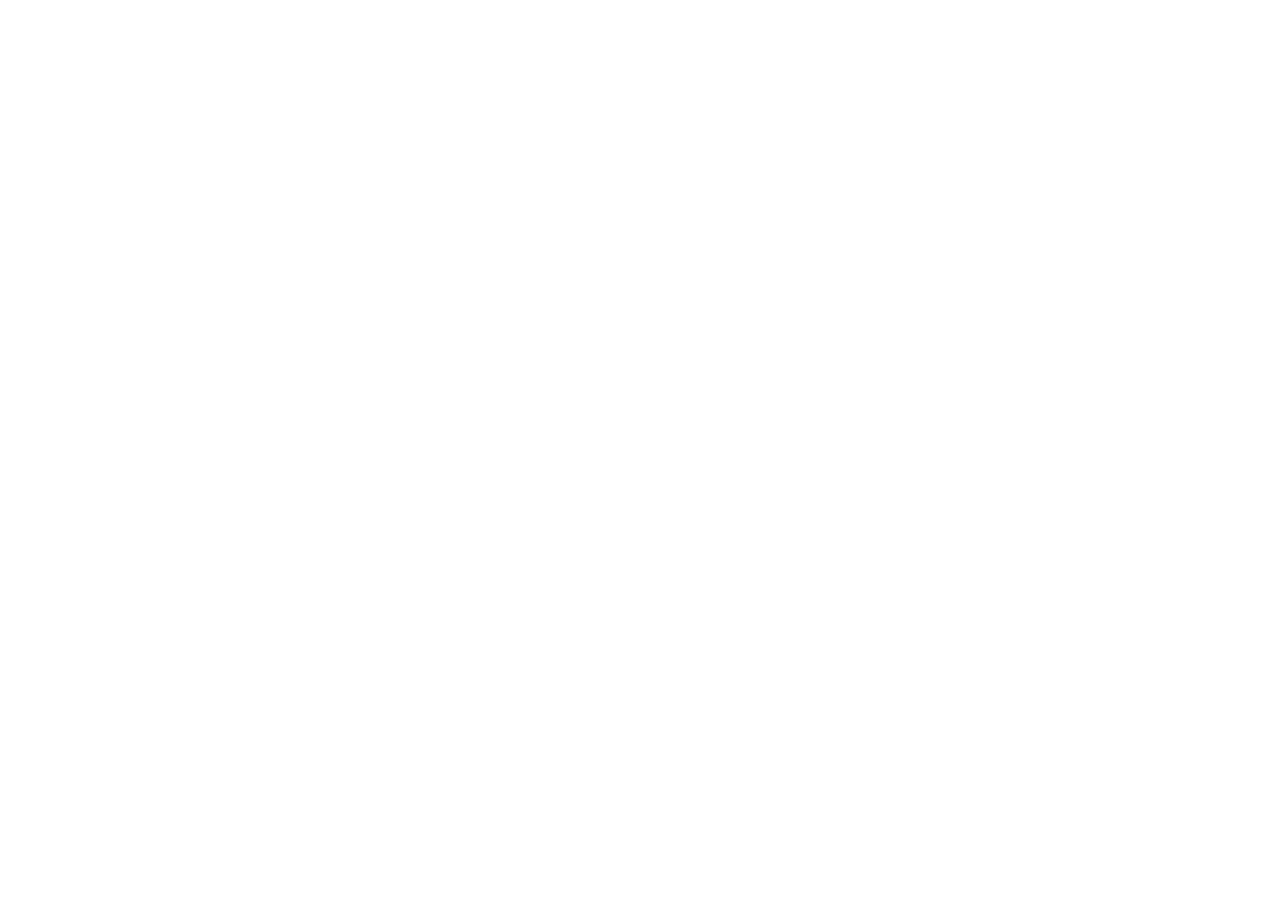
==== gallery.html @ 6c713e62 "Initial Commit & added doctype & html &head" ====
<!DOCTYPE html>
<html>

<head>
    <meta charset="UTF-8">
    <meta name="viewport" content="width=device-width">
    <title>Borough Roofing</title>
    <link rel="stylesheet" href="https://use.fontawesome.com/releases/v5.6.3/css/all.css"
        integrity="sha384-UHRtZLI+pbxtHCWp1t77Bi1L4ZtiqrqD80Kn4Z8NTSRyMA2Fd33n5dQ8lWUE00s/" crossorigin="anonymous" />
    <link href="assets/css/style.css" rel="stylesheet" type="text/css" />
</head>
</html>
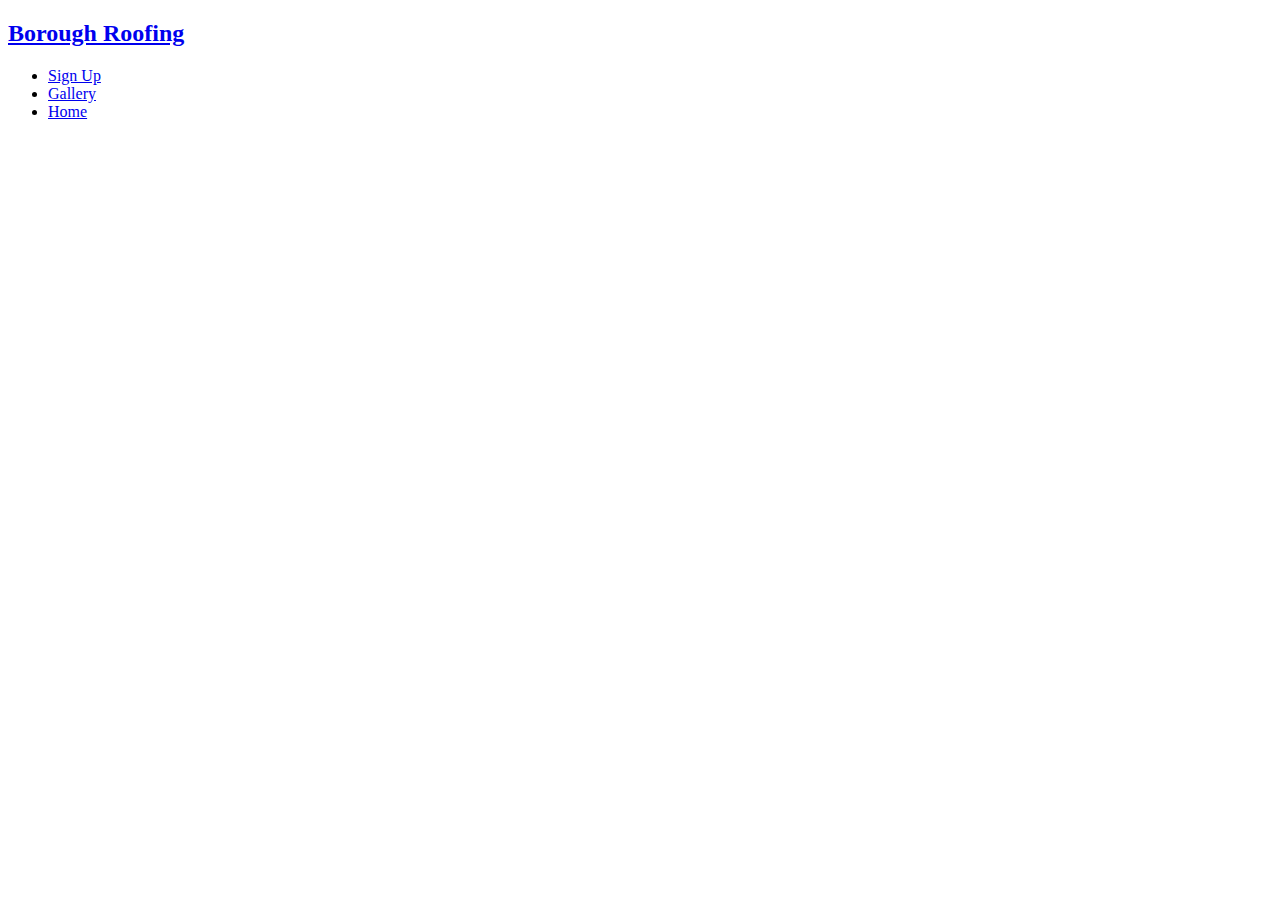
==== commit 713e6264: "Addedhheader & nav with ul & 3 li inside all with 'a href' & added first section" ====
--- a/gallery.html
+++ b/gallery.html
@@ -9,4 +9,29 @@
         integrity="sha384-UHRtZLI+pbxtHCWp1t77Bi1L4ZtiqrqD80Kn4Z8NTSRyMA2Fd33n5dQ8lWUE00s/" crossorigin="anonymous" />
     <link href="assets/css/style.css" rel="stylesheet" type="text/css" />
 </head>
+
+<body>
+    <header>
+        <a href="index.html">
+            <h2 id="logo">Borough Roofing</h2>
+        </a>
+        <nav>
+            <ul id="menu">
+                <li>
+                    <a href="#">Sign Up</a>
+                </li>
+                <li>
+                    <a class="active" href="gallery.html">Gallery</a>
+                </li>
+                <li>
+                    <a href="index.html">Home</a>
+                </li>
+
+            </ul>
+        </nav>
+    </header>
+    <section id="photo">
+        <img src="" alt="">
+    </section>
+</body>
 </html>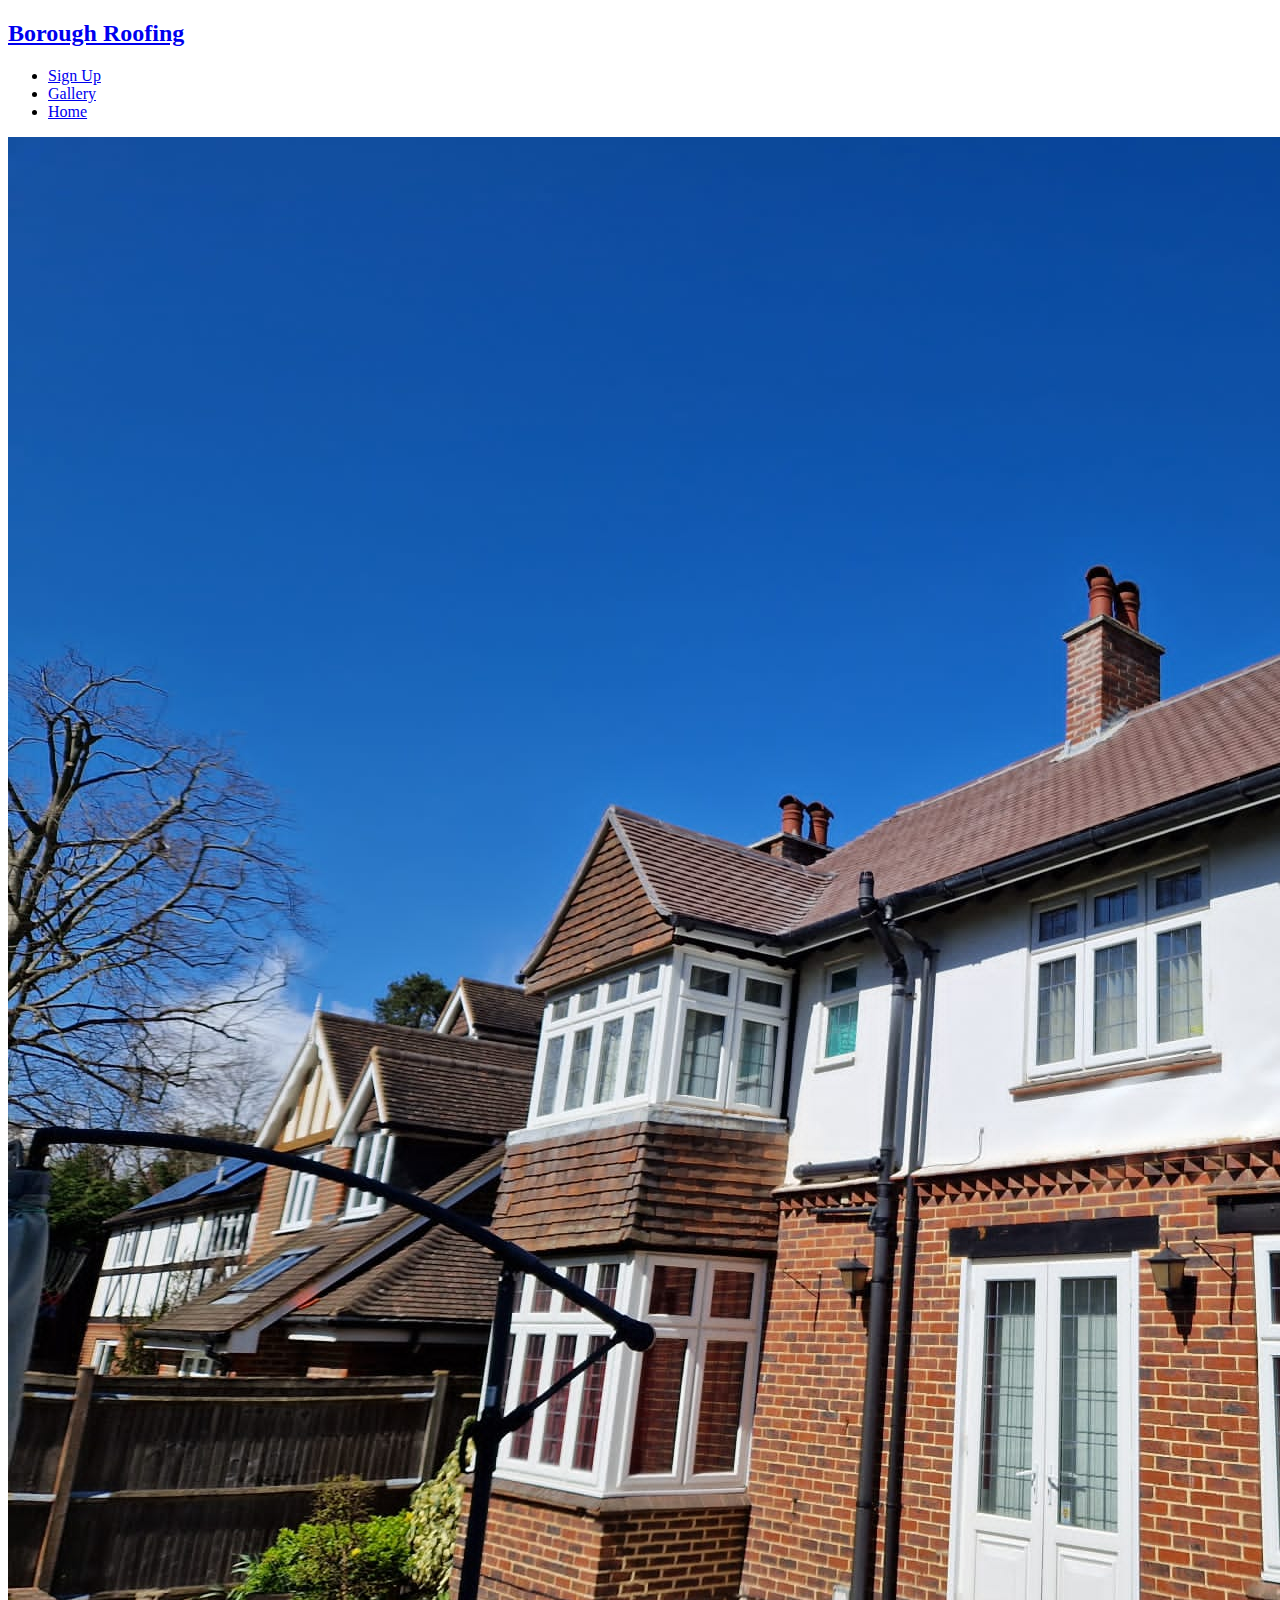
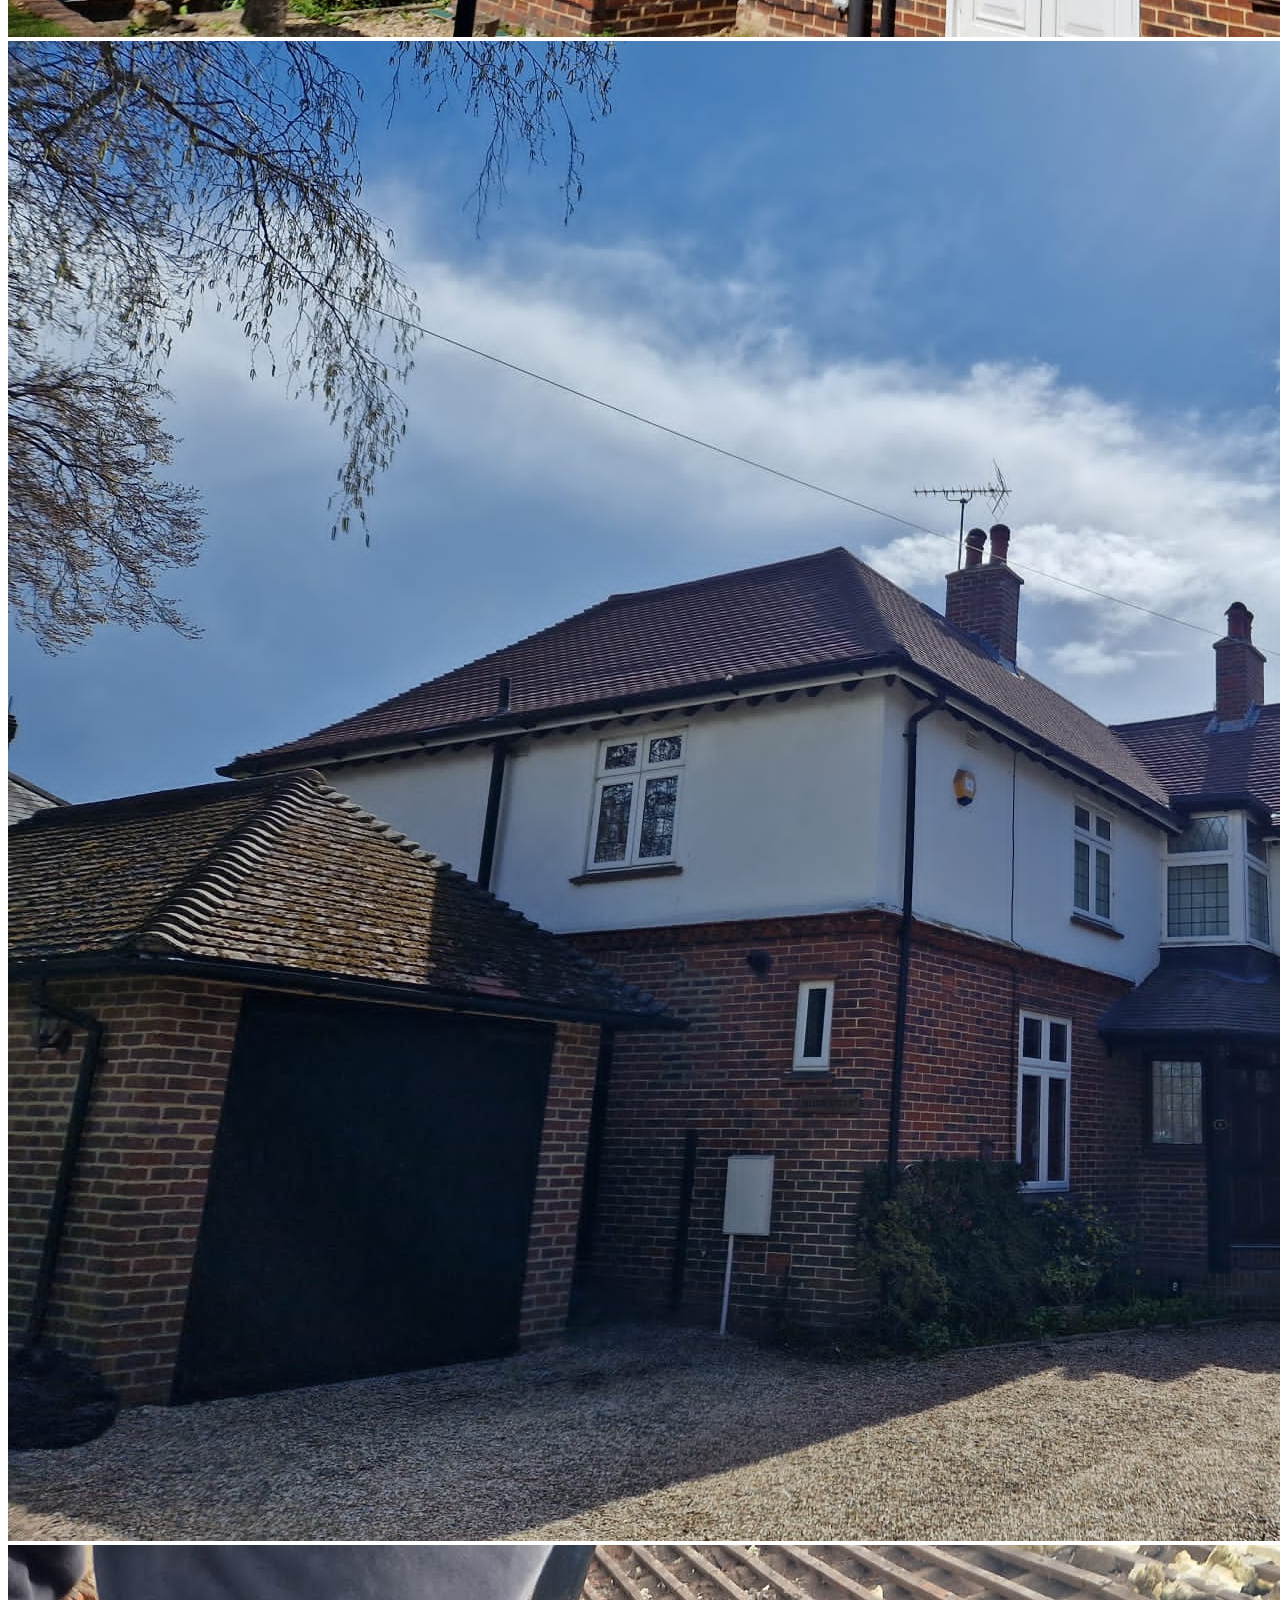
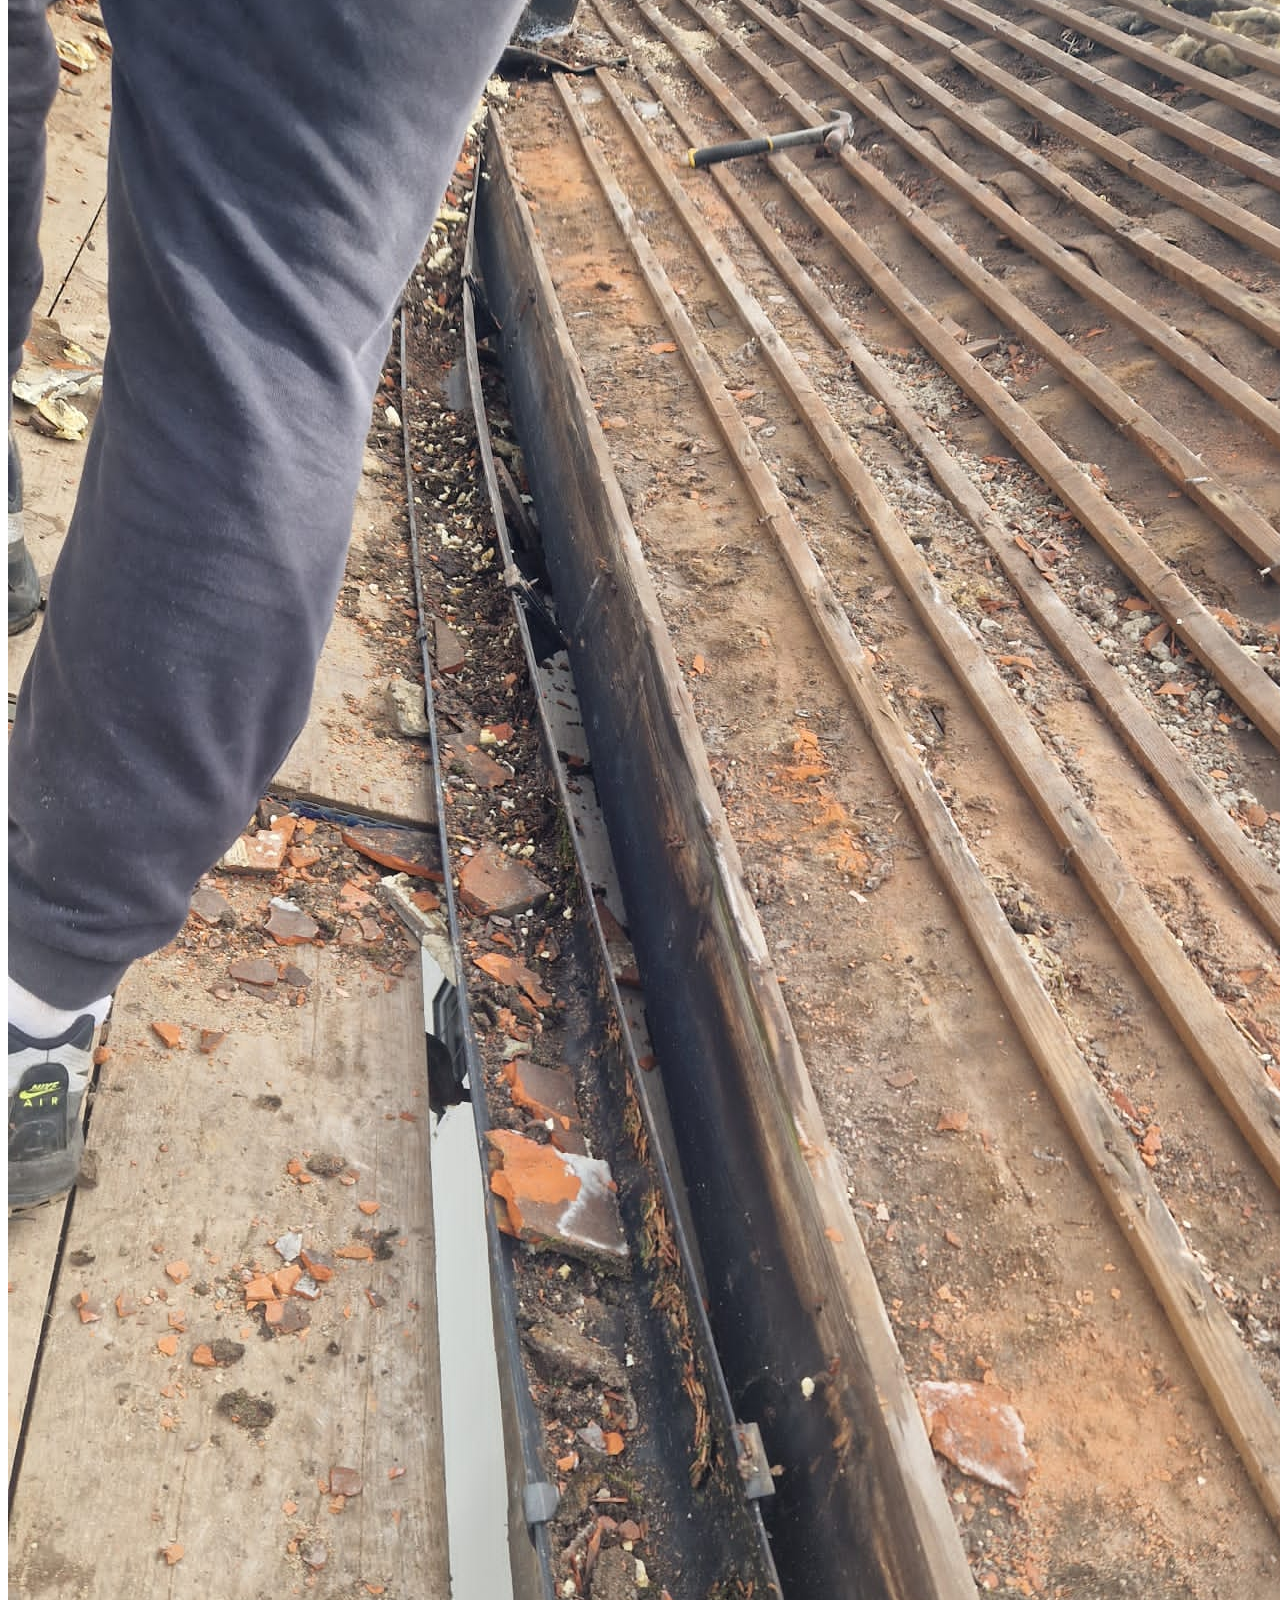
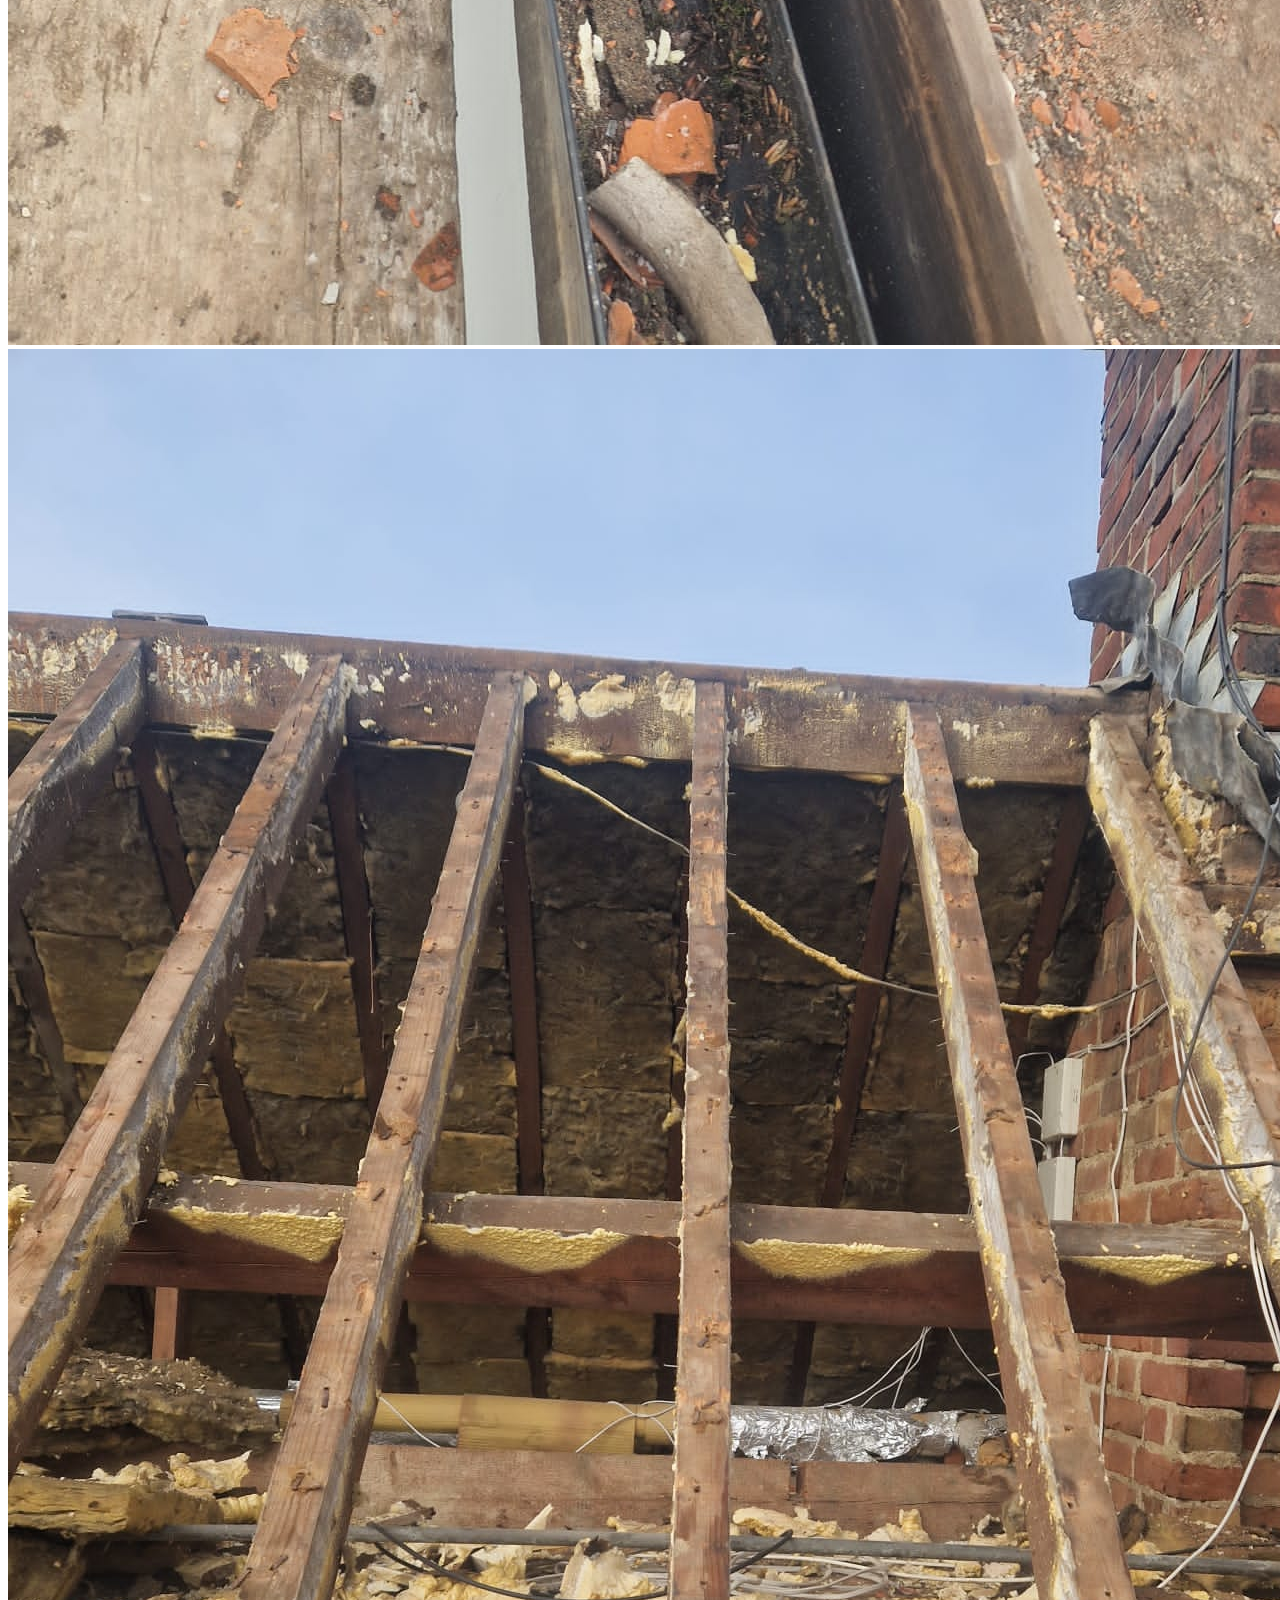
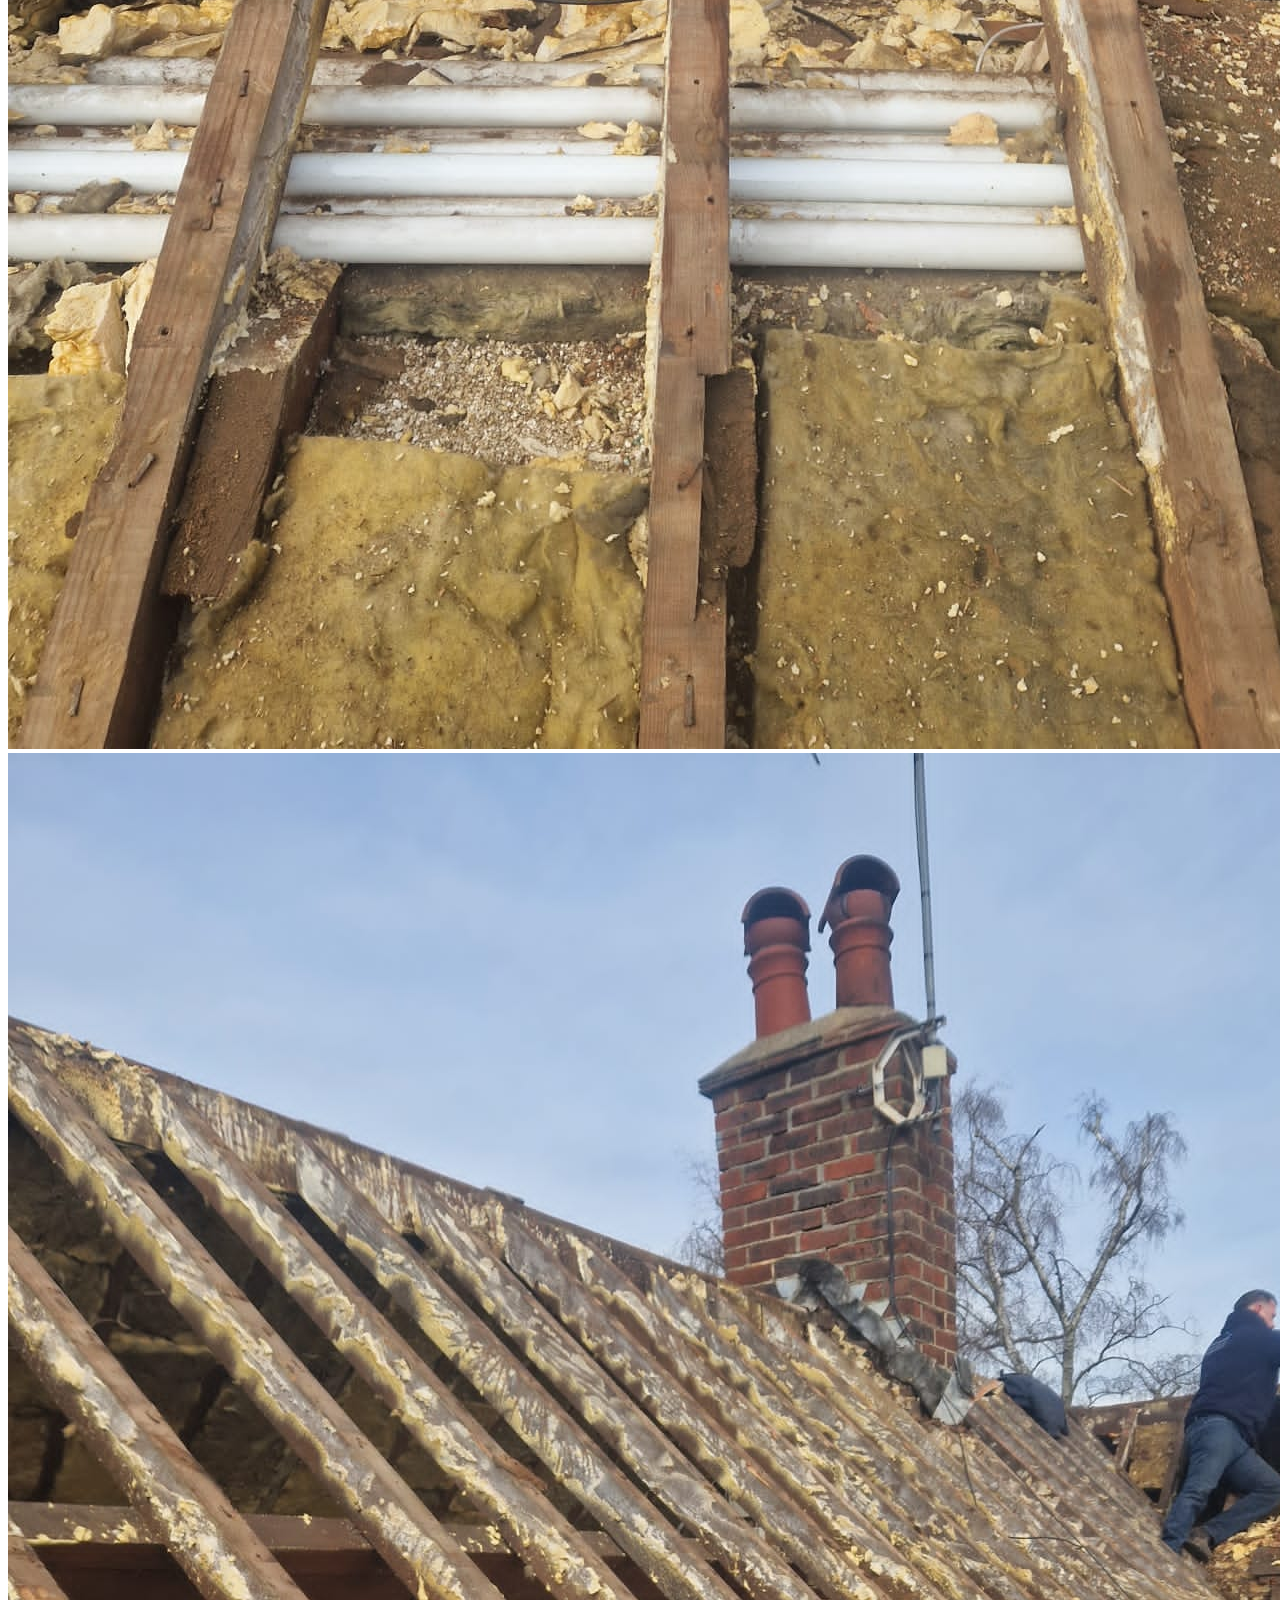
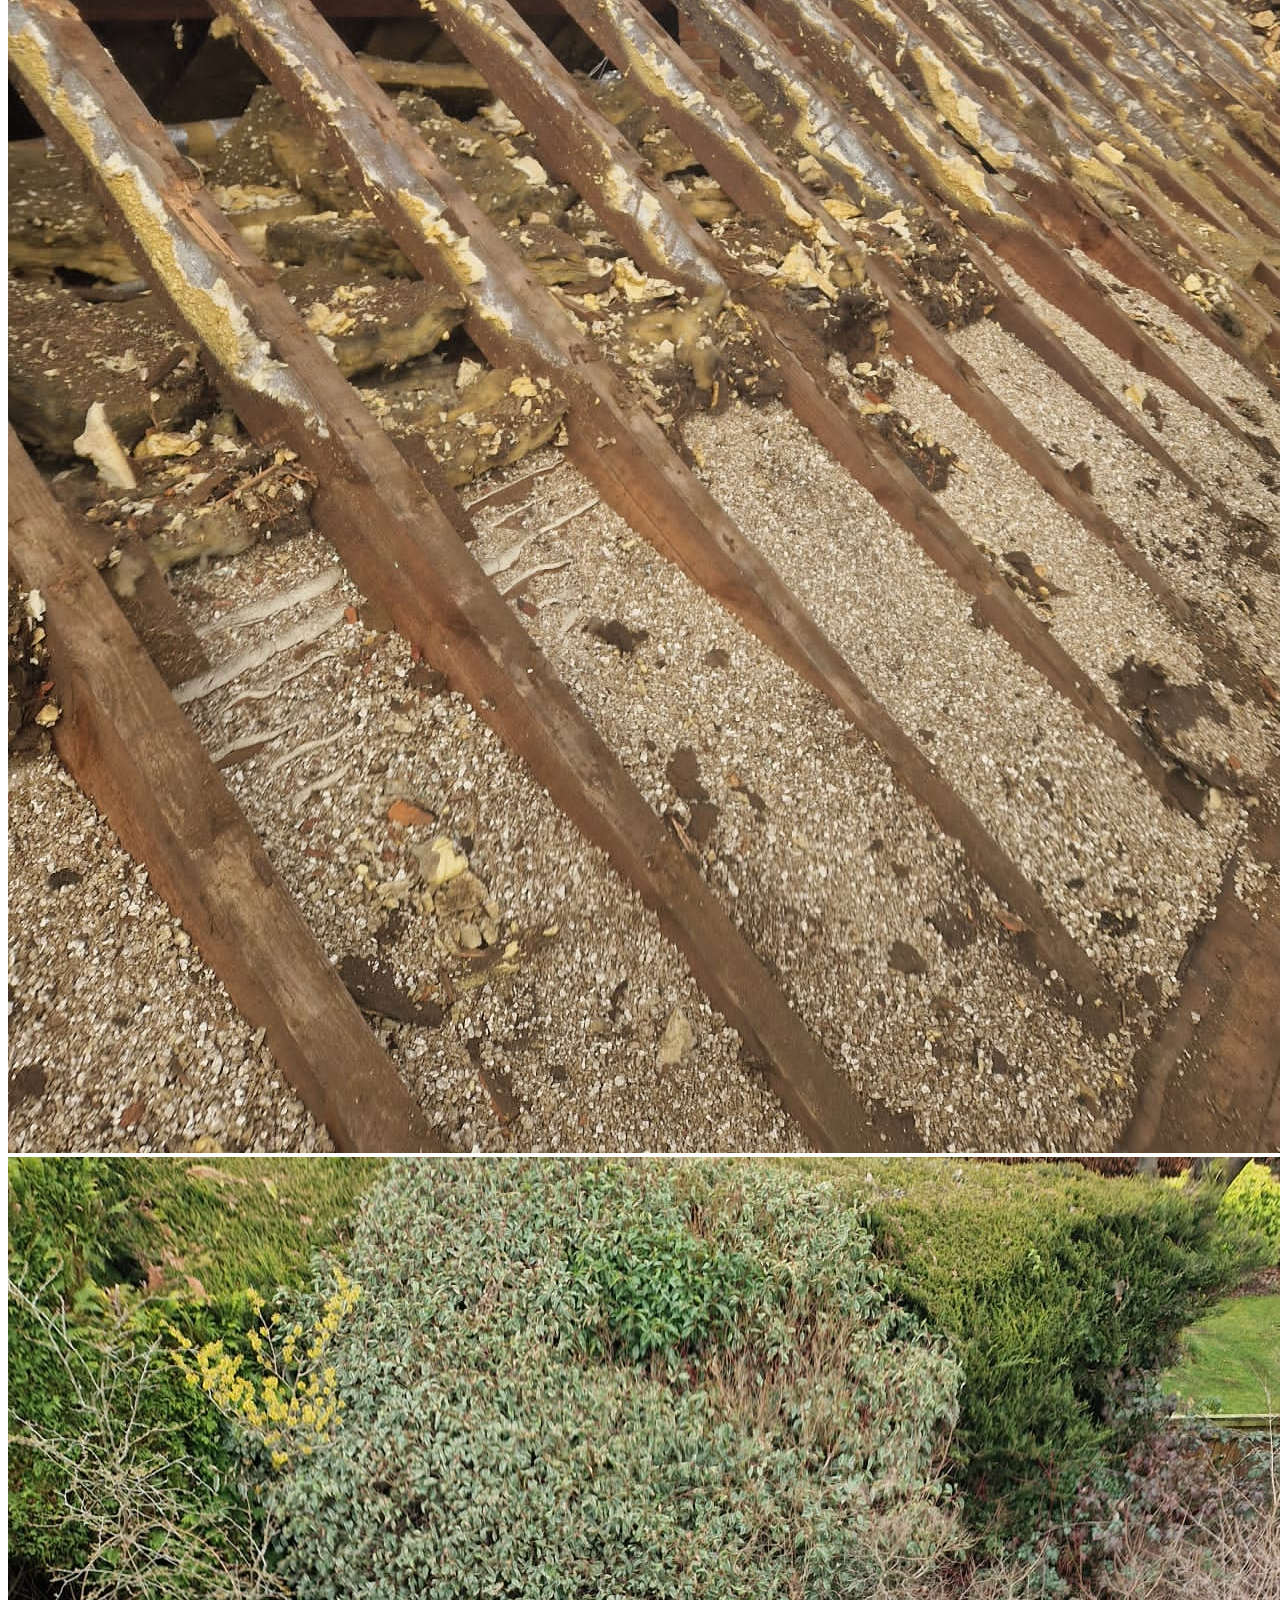
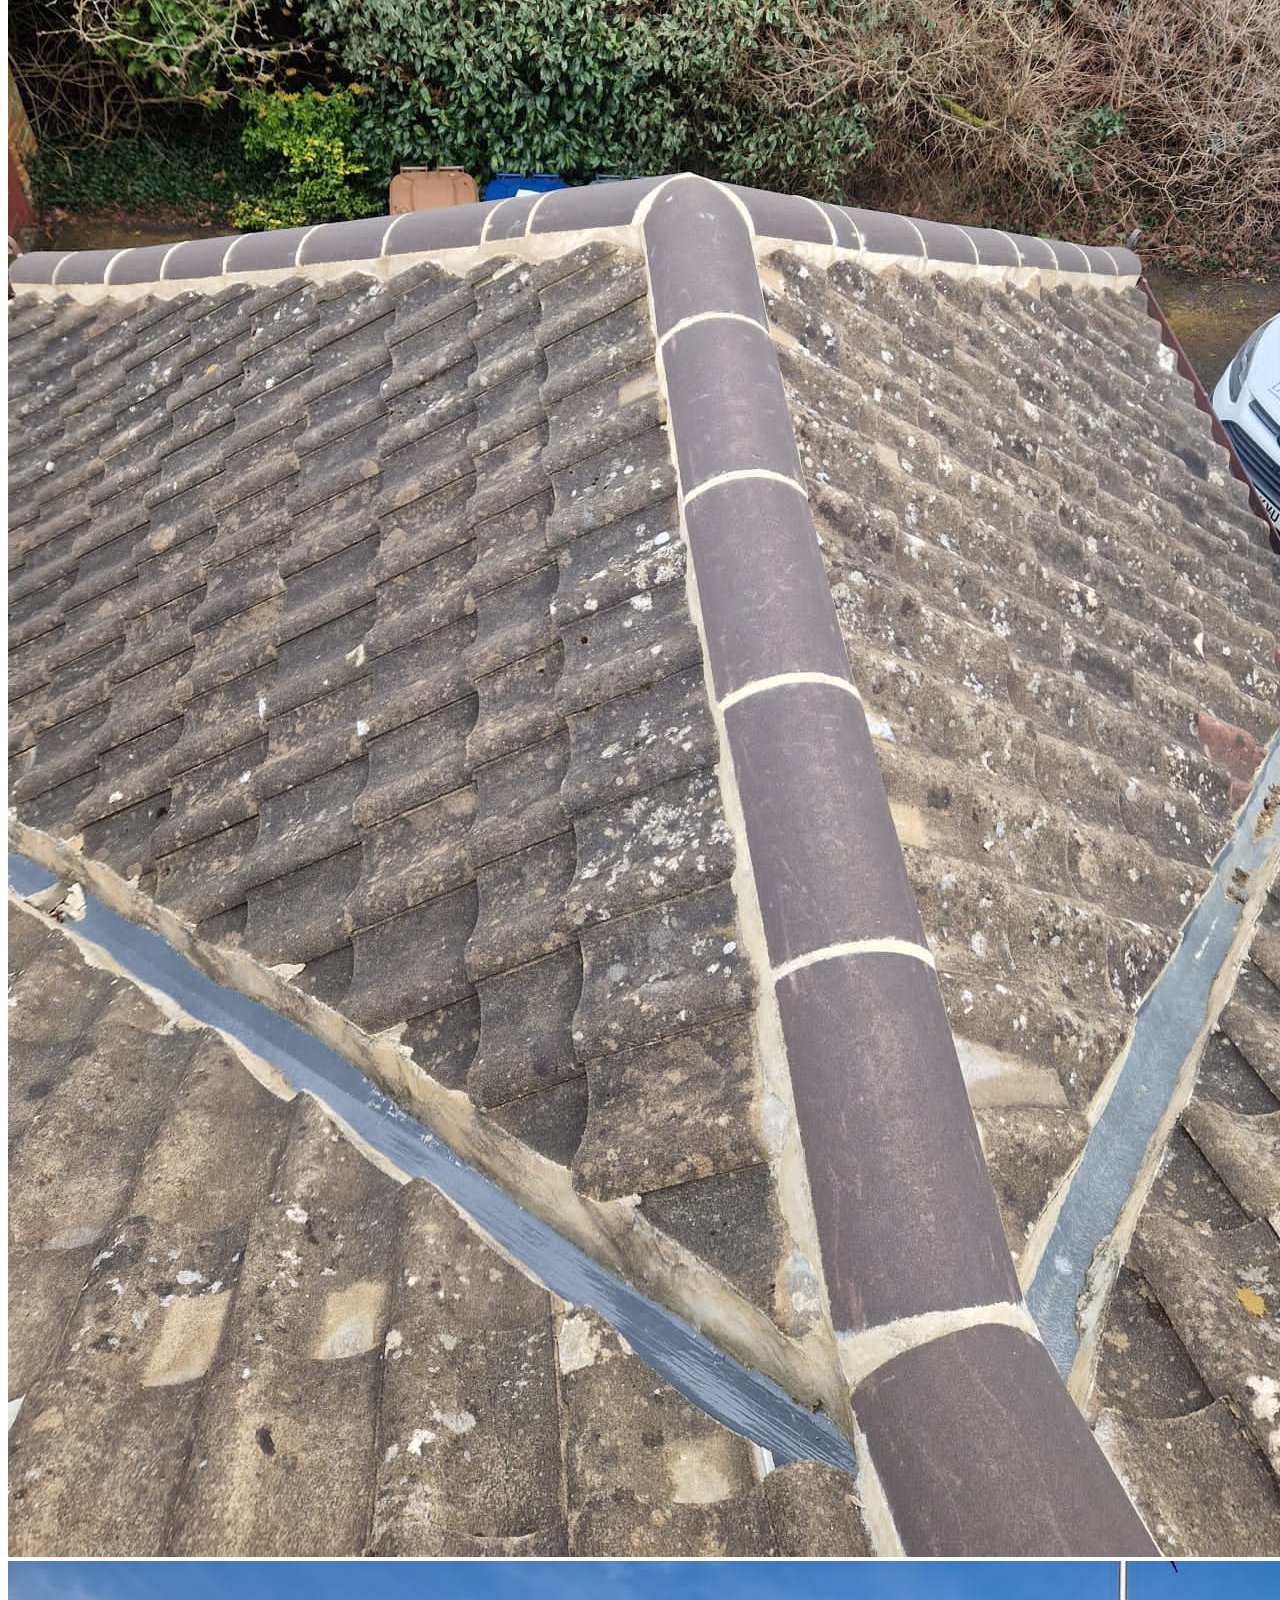
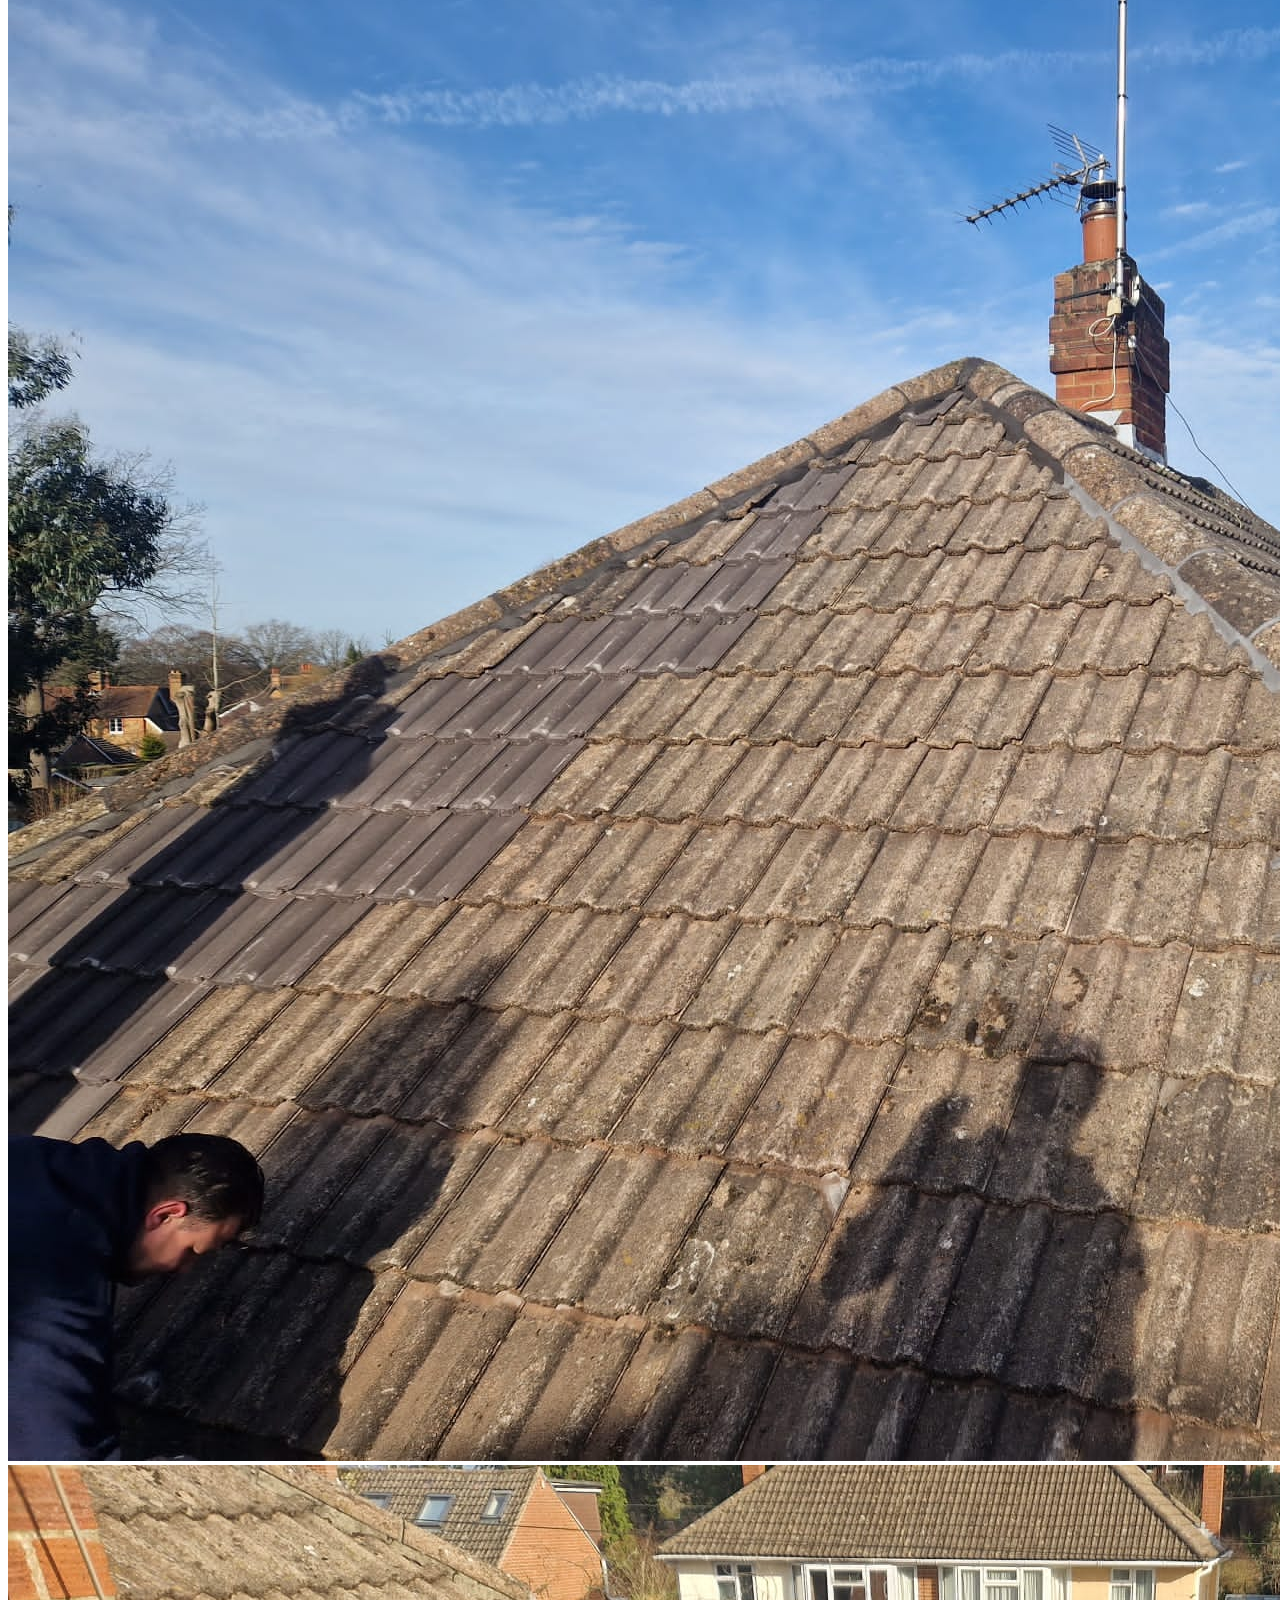
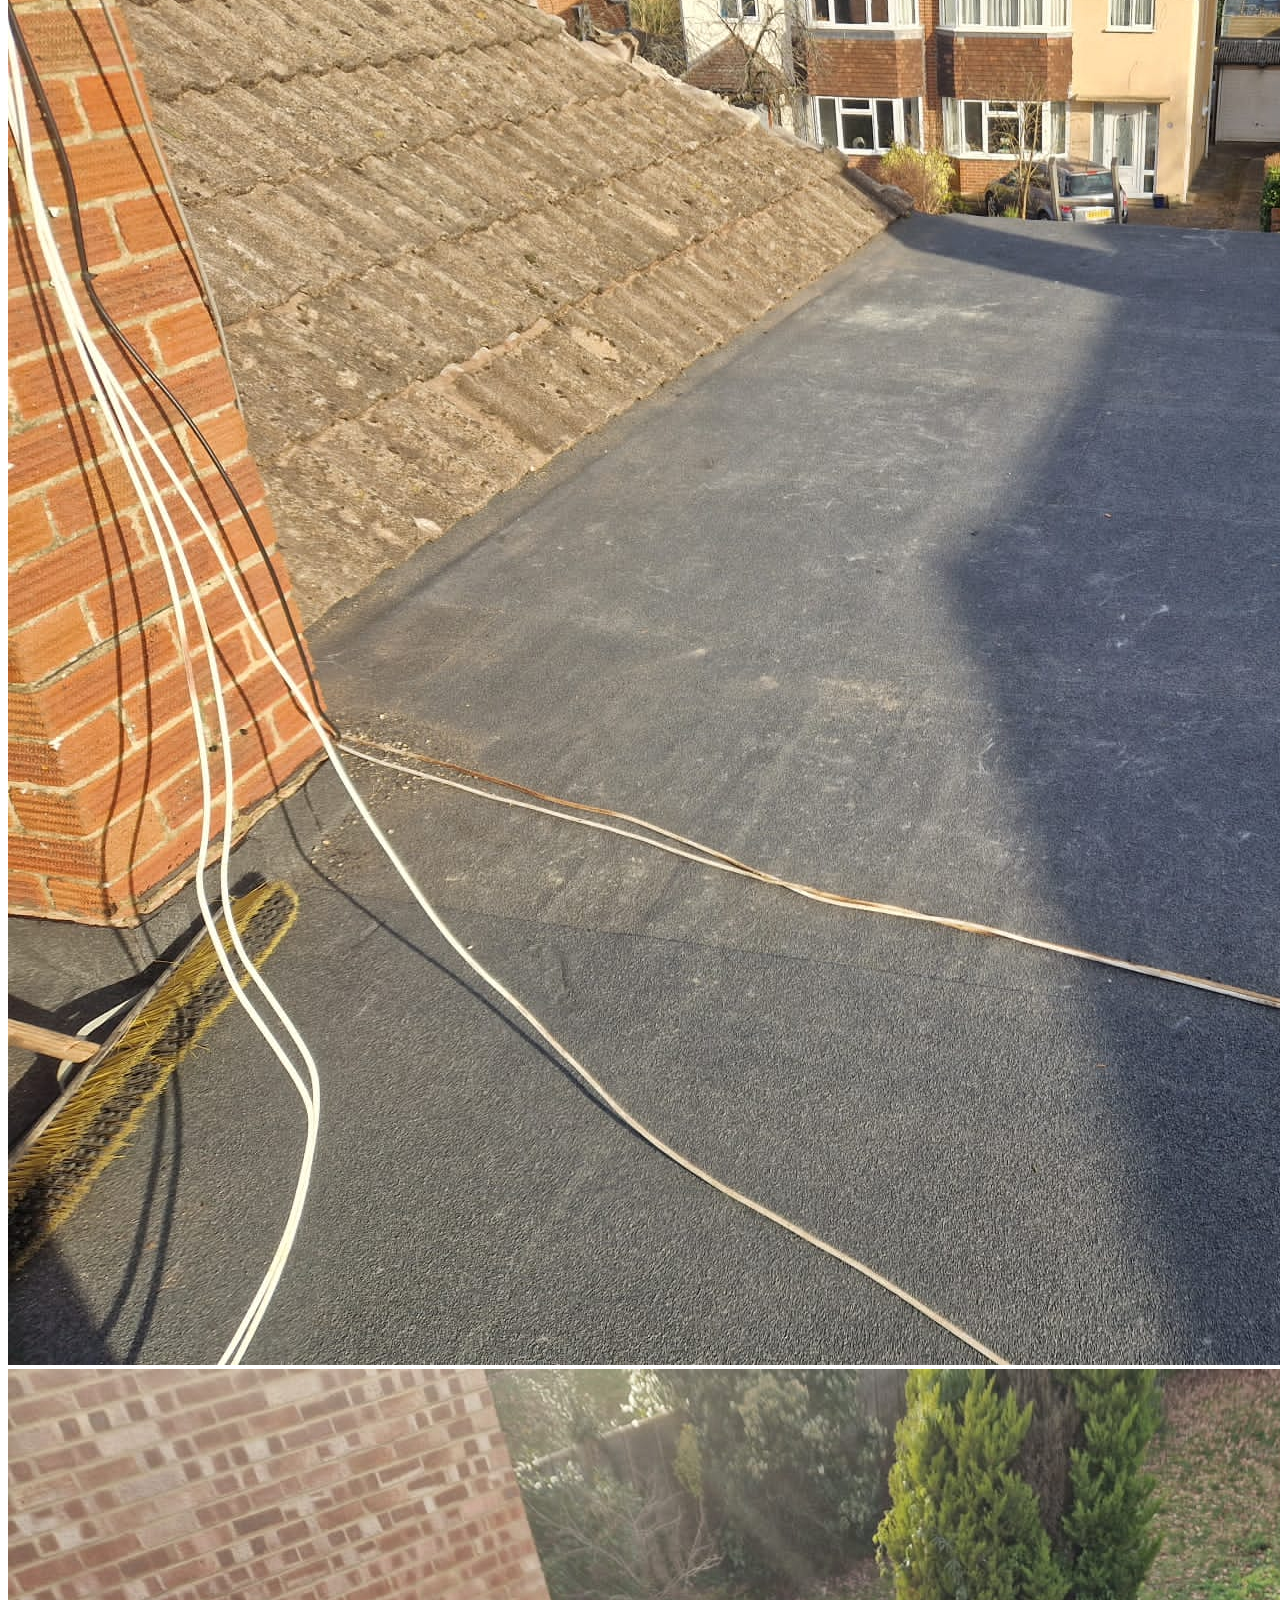
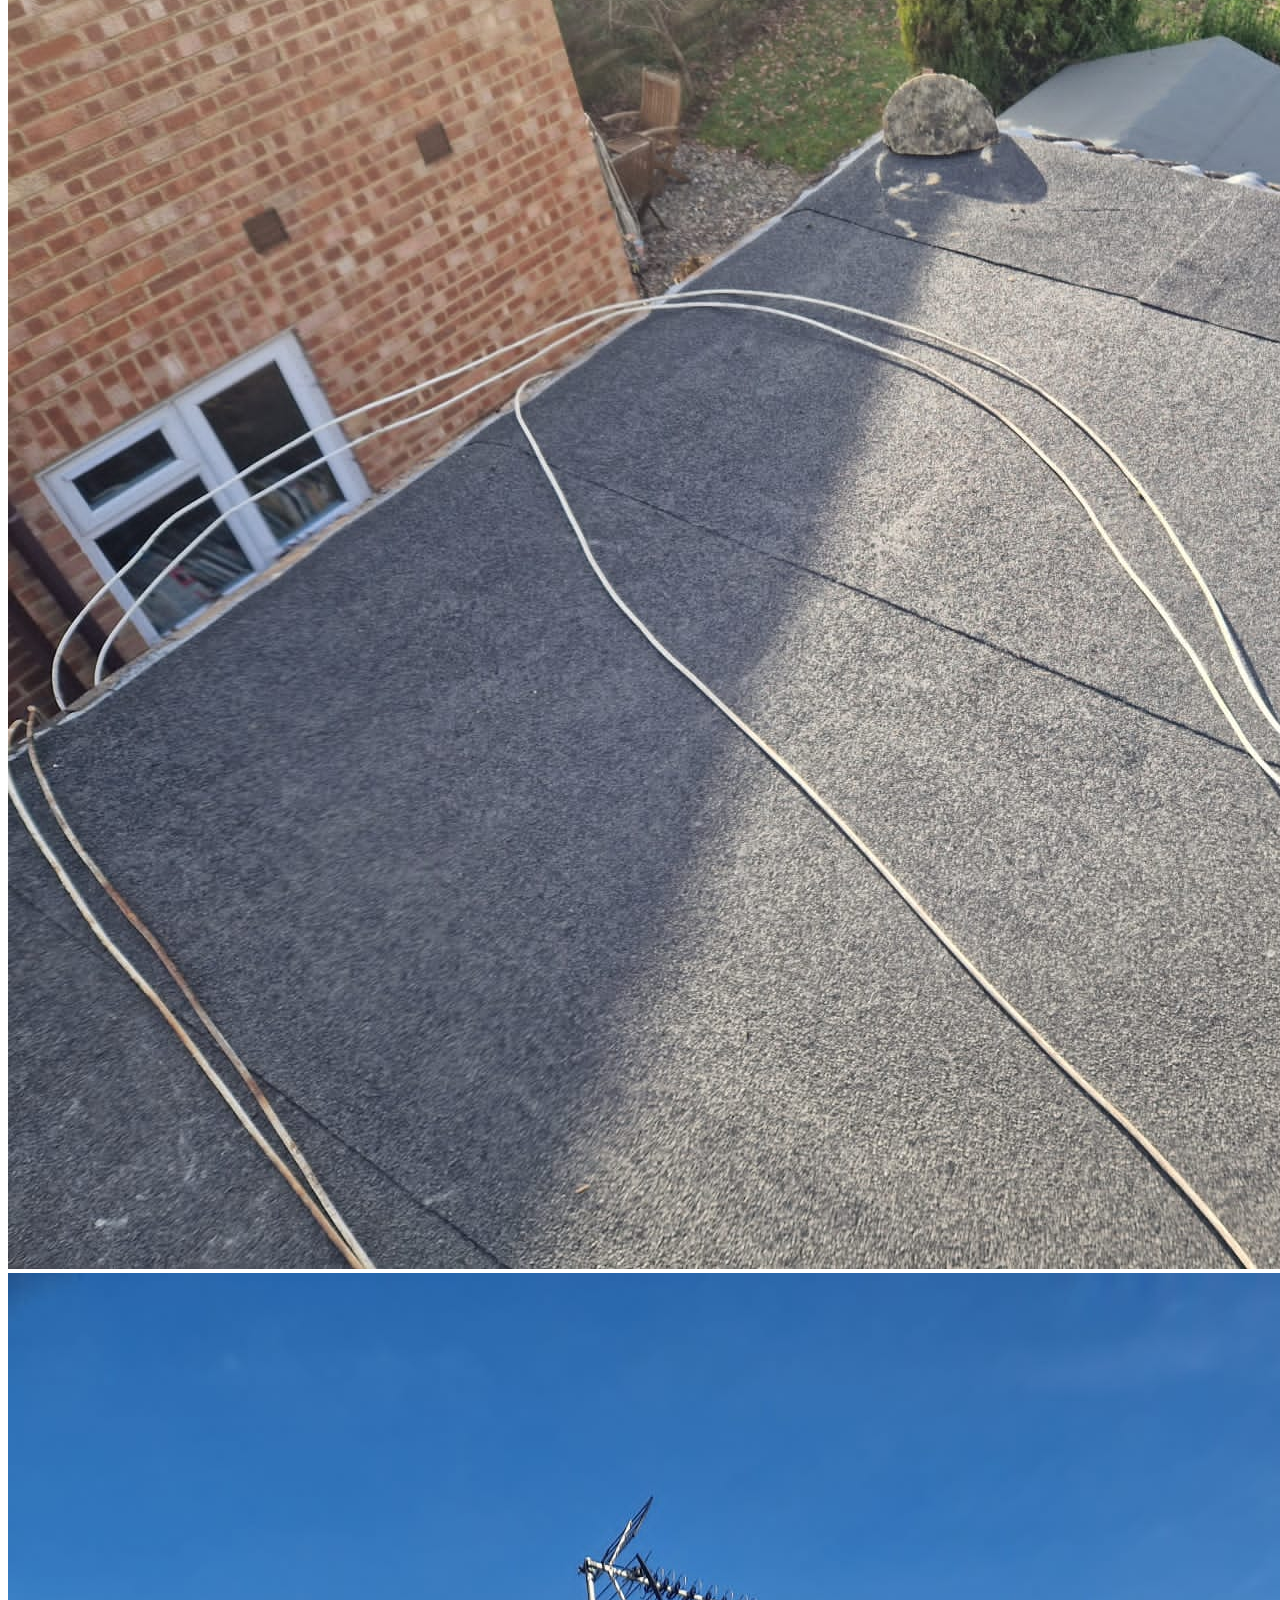
==== commit 53615b53: "Added all 18 images to section in gallery & footer with facebook, twitter, youtube, instagram & chec" ====
--- a/gallery.html
+++ b/gallery.html
@@ -31,7 +31,35 @@
         </nav>
     </header>
     <section id="photo">
-        <img src="" alt="">
+        <img src="images/IMG-20230516-WA0001.jpg">
+        <img src="images/IMG-20230516-WA0002.jpg">
+        <img src="images/IMG-20230516-WA0003.jpg">
+        <img src="images/IMG-20230516-WA0004.jpg">
+        <img src="images/IMG-20230516-WA0005.jpg">
+        <img src="images/IMG-20230516-WA0006.jpg">
+        <img src="images/IMG-20230516-WA0007.jpg">
+        <img src="images/IMG-20230516-WA0008.jpg">
+        <img src="images/IMG-20230516-WA0009.jpg">
+        <img src="images/IMG-20230516-WA0010.jpg">
+        <img src="images/IMG-20230516-WA0011.jpg">
+        <img src="images/IMG-20230516-WA0012.jpg">
+        <img src="images/IMG-20230516-WA0013.jpg">
+        <img src="images/IMG-20230516-WA0014.jpg">
+        <img src="images/IMG-20230516-WA0015.jpg">
+        <img src="images/IMG-20230516-WA0016.jpg">
+        <img src="images/IMG-20230516-WA0017.jpg">
+        <img src="images/IMG-20230516-WA0018.jpg">
     </section>
+
+    <footer>
+        <ul class="social-networks">
+            <li><a href="https://www.facebook.com" target="_blank"><i class="fab fa-facebook"> </i></li>
+            <li><a href="https://www.twitter.com" target="_blank"><i class="fab fa-twitter-square"> </i></li>
+            <li><a href="https://www.youtube.com" target="_blank"><i class="fab fa-youtube-square"> </i></li>
+            <li><a href="https://www.instagram.com" target="_blank"><i class="fab fa-instagram"> </i></li>
+            <li><a href="https://www.checkatrade.com/trades/boroughroofing"><i class="fas fa-solid fa-check"></i></li>
+        </ul>
+    </footer>
 </body>
+
 </html>